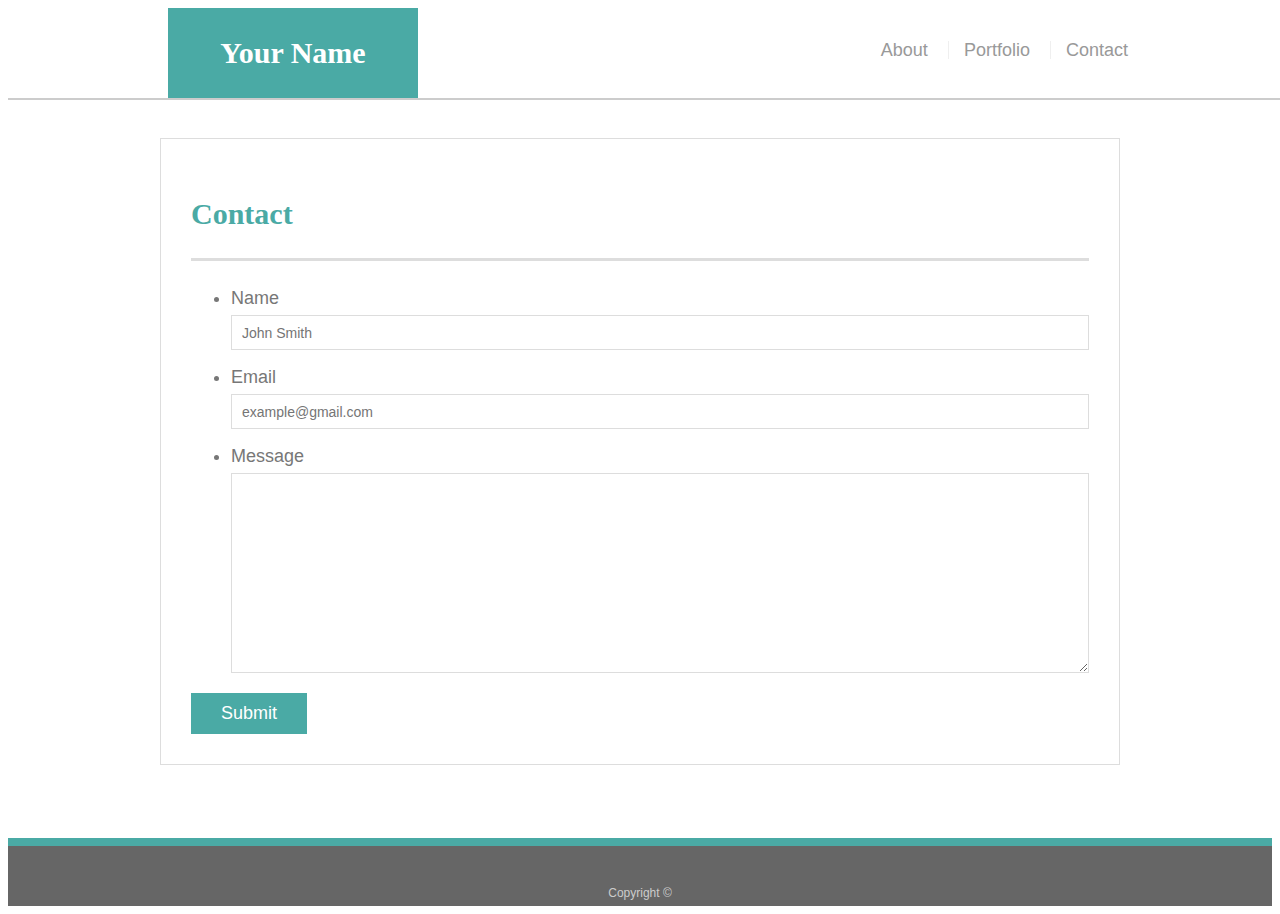
==== contact.html @ 000d5d0d "adding columns" ====
<!doctype html>
<html lang="en-us">

<head>
  <meta charset="UTF-8">
  <meta name="viewport" content="width=device-width, initial-scale=1.0">
  <title>Contact | Your Name</title>
  <link rel="stylesheet" type="text/css" href="style.css">
</head>

<body>
<div class="wrapper">
  <header id="masthead">
    <div class="container">
      <a href="index.html" id="logo">Your Name</a>
      <nav class="col-l-5 col-7 col-s-12">
        <a href="index.html">About</a>
        <a href="portfolio.html">Portfolio</a>
        <a href="contact.html">Contact</a>
      </nav>
    </div>
  </header>

  <div id="main-container" class="container">
    <section class="main-section">
      <h1>Contact</h1>

      <form id="contact-form">
        <ul>
          <li>
            <label for="name">Name</label>
            <input type="text" id="name" name="name" placeholder="John Smith" required="required">
          </li>
          <li>
            <label for="email">Email</label>
            <input type="email" id="email" name="email" placeholder="example@gmail.com" required="required">
          </li>
          <li>
            <label for="message">Message</label>
            <textarea id="message" name="message" required="required"></textarea>
          </li>
        </ul>
        <input type="submit">
      </form>

    </section>

  </div>

  <footer>
    <div class="container">
      Copyright &copy; 
    </div>
  </footer>
  </div>
</body>

</html>
---- style.css ----
body {
  font-family: Arial, "Helvetica Neue", Helvetica, sans-serif;
  font-size: 18px;
  line-height: 34px;
  color: #777777;
  background: url("../images/concrete_seamless.png");
}

* {
  box-sizing: border-box;
}

/* general */

.container {
  width: 100%;
  max-width: 960px;
  margin: 0 auto;
  clear: both;
}

h1,
h2,
h3,
p {
  margin-bottom: 20px;
}

p:last-child {
  margin-bottom: 0;
}

h1,
h2,
h3 {
  font-family: Georgia, Times, "Times New Roman", serif;
  font-weight: 700;
  color: #4aaaa5;
}

h1 {
  padding-bottom: 20px;
  font-size: 30px;
  line-height: 49px;
  border-bottom: 3px solid #dddddd;
}

h2,
h3 {
  font-size: 22px;
}

/* header */

#masthead {
  position: fixed;
  z-index: 99;
  width: 100%;
  margin: 0 0 30px;
  overflow: auto;
  color: #ffffff;
  background: #ffffff;
  border-bottom: 2px solid #cccccc;
}

#logo {
  float: left;
  width: 250px;
  height: 90px;
  font-family: Georgia, Times, "Times New Roman", serif;
  font-size: 30px;
  font-weight: 700;
  line-height: 90px;
  color: #ffffff;
  text-align: center;
  text-decoration: none;
  background: #4aaaa5;
}

nav {
  float: right;
  margin-top: 25px;
  
}

nav a {
  display: inline-block;
  padding-left: 15px;
  margin-left: 15px;
  line-height: 18px;
  color: #999;
  text-decoration: none;
  border-left: 1px solid #efefef;
}

nav a:first-child {
  border-left: 0 none;
}

/* footer */

footer {
  padding: 30px 0;
  clear: both;
  font-size: 12px;
  color: #ffffff;
  color: #cccccc;
  text-align: center;
  background: #666666;
  border-top: 8px solid #4aaaa5;
  height: 50px;
}

h3, h2 {
  padding-bottom: 20px;
  margin-bottom: 15px;
  line-height: 22px;
  border-bottom: 2px solid #eeeeee;
}

/* main */

#main-container {
  padding-top: 130px;
  min-height: calc(100vh - 70px);
}

.main-section {
  float: left;
  width: 100%;
  max-width: 960px;
  padding: 30px;
  margin: 0 0 40px;
  background: #ffffff;
  border: 1px solid #dddddd;
}

/* portfolio page */

.work {
  position: relative;
  float: left;
  width: 274px;
  margin: 20px 0 25px;
  overflow: auto;
}

.work:nth-child(even) {
  margin-right: 40px;
}

.work img {
  width: 100%;
  border: 0 none;
  opacity: 0.8;
}

.work h3 {
  position: absolute;
  bottom: 20px;
  width: 100%;
  padding: 15px;
  margin-bottom: 0;
  font-weight: 300;
  line-height: 30px;
  color: #ffffff;
  text-align: center;
  background: #4aaaa5;
  border-bottom: 0;
}

.auth-image {
  float: left;
  width: 200px;
  height: auto;
  margin-top: 10px;
  margin-right: 25px;
}

/* contact page */

#contact-form ul {
  margin-bottom: 20px;
}

#contact-form li {
  margin-bottom: 10px;
}

label,
input[type=text],
input[type=email],
textarea {
  display: block;
  width: 100%;
}

input[type=text],
input[type=email],
textarea {
  height: 35px;
  padding: 0 10px;
  font-size: 14px;
  border: 1px solid #dddddd;
}

textarea {
  height: 200px;
}

input[type=submit] {
  padding: 10px 30px;
  font-size: 18px;
  color: #ffffff;
  cursor: pointer;
  background: #4aaaa5;
  border: 0 none;
}
@media screen and (min-width:981px) {
  .col-xl-1 {width: 8.33%;}
  .col-xl-2 {width: 16.66%;}
  .col-xl-3 {width: 25%;}
  .col-xl-4 {width: 33.33%;}
  .col-xl-5 {width: 41.66%;}
  .col-xl-6 {width: 50%;}
  .col-xl-7 {width: 58.33%;}
  .col-xl-8 {width: 66.66%;}
  .col-xl-9 {width: 75%;}
  .col-xl-10 {width: 83.33%;}
  .col-xl-11 {width: 91.66%;}
  .col-xl-12 {width: 100%;}
}
@media screen and (max-width: 980px) {
  .wrapper {
    width: 575px;
    padding: 20px;
    margin: 40px;
  }
  .col-l-1 {width: 8.33%;}
  .col-l-2 {width: 16.66%;}
  .col-l-3 {width: 25%;}
  .col-l-4 {width: 33.33%;}
  .col-l-5 {width: 41.66%;}
  .col-l-6 {width: 50%;}
  .col-l-7 {width: 58.33%;}
  .col-l-8 {width: 66.66%;}
  .col-l-9 {width: 75%;}
  .col-l-10 {width: 83.33%;}
  .col-l-11 {width: 91.66%;}
  .col-l-12 {width: 100%;}
}

@media screen and (max-width: 768px) {
  
  .wrapper {
    width: 675px;
    padding: 20px;
    margin: 40 px;
  }
  .col-1 {width: 8.33%;}
  .col-2 {width: 16.66%;}
  .col-3 {width: 25%;}
  .col-4 {width: 33.33%;}
  .col-5 {width: 41.66%;}
  .col-6 {width: 50%;}
  .col-7 {width: 58.33%;}
  .col-8 {width: 66.66%;}
  .col-9 {width: 75%;}
  .col-10 {width: 83.33%;}
  .col-11 {width: 91.66%;}
  .col-12 {width: 100%;}
}

@media screen and (max-width: 640px) {
  
  .wrapper {
    width: 600px;
    padding: 20px;
    margin: 0 auto;
  }
  #masterhead {
    position: static;
    width: 75%;
    margin:25%;
    
  }
  #logo {
    width: 100%;
  }
  nav {
    text-align: center;
  }
  .col-s-1 {width: 8.33%;}
  .col-s-2 {width: 16.66%;}
  .col-s-3 {width: 25%;}
  .col-s-4 {width: 33.33%;}
  .col-s-5 {width: 41.66%;}
  .col-s-6 {width: 50%;}
  .col-s-7 {width: 58.33%;}
  .col-s-8 {width: 66.66%;}
  .col-s-9 {width: 75%;}
  .col-s-10 {width: 83.33%;}
  .col-s-11 {width: 91.66%;}
  .col-s-12 {width: 100%;}
}
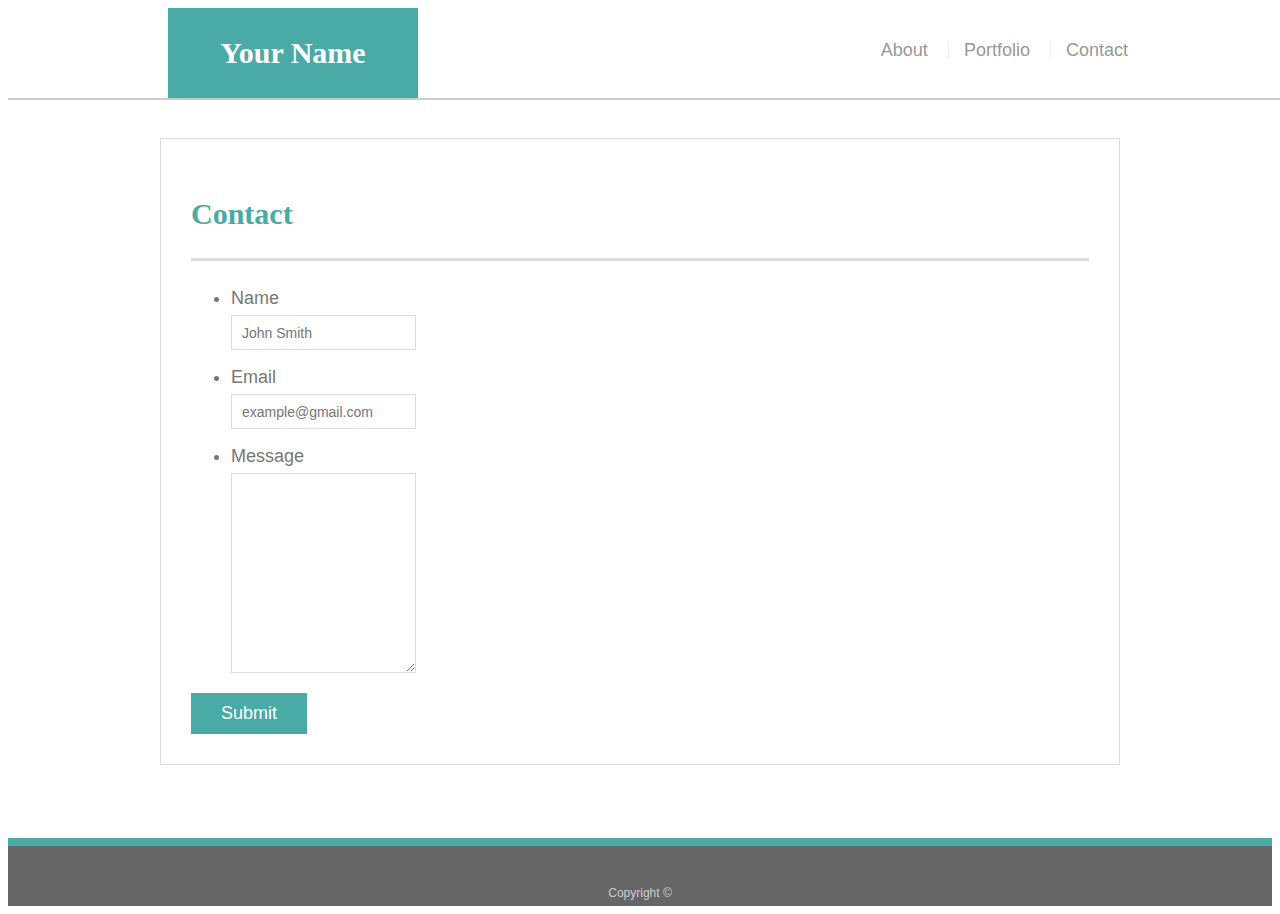
==== commit a9702b54: "final css" ====
--- a/contact.html
+++ b/contact.html
@@ -26,7 +26,7 @@
       <h1>Contact</h1>
 
       <form id="contact-form">
-        <ul>
+        <ul class="col-xl-3 col-l-4 col-6 col-s-12">
           <li>
             <label for="name">Name</label>
             <input type="text" id="name" name="name" placeholder="John Smith" required="required">
@@ -46,13 +46,13 @@
     </section>
 
   </div>
-
+</div>
   <footer>
-    <div class="container">
+    
       Copyright &copy; 
-    </div>
+    
   </footer>
-  </div>
+ 
 </body>
 
 </html>
